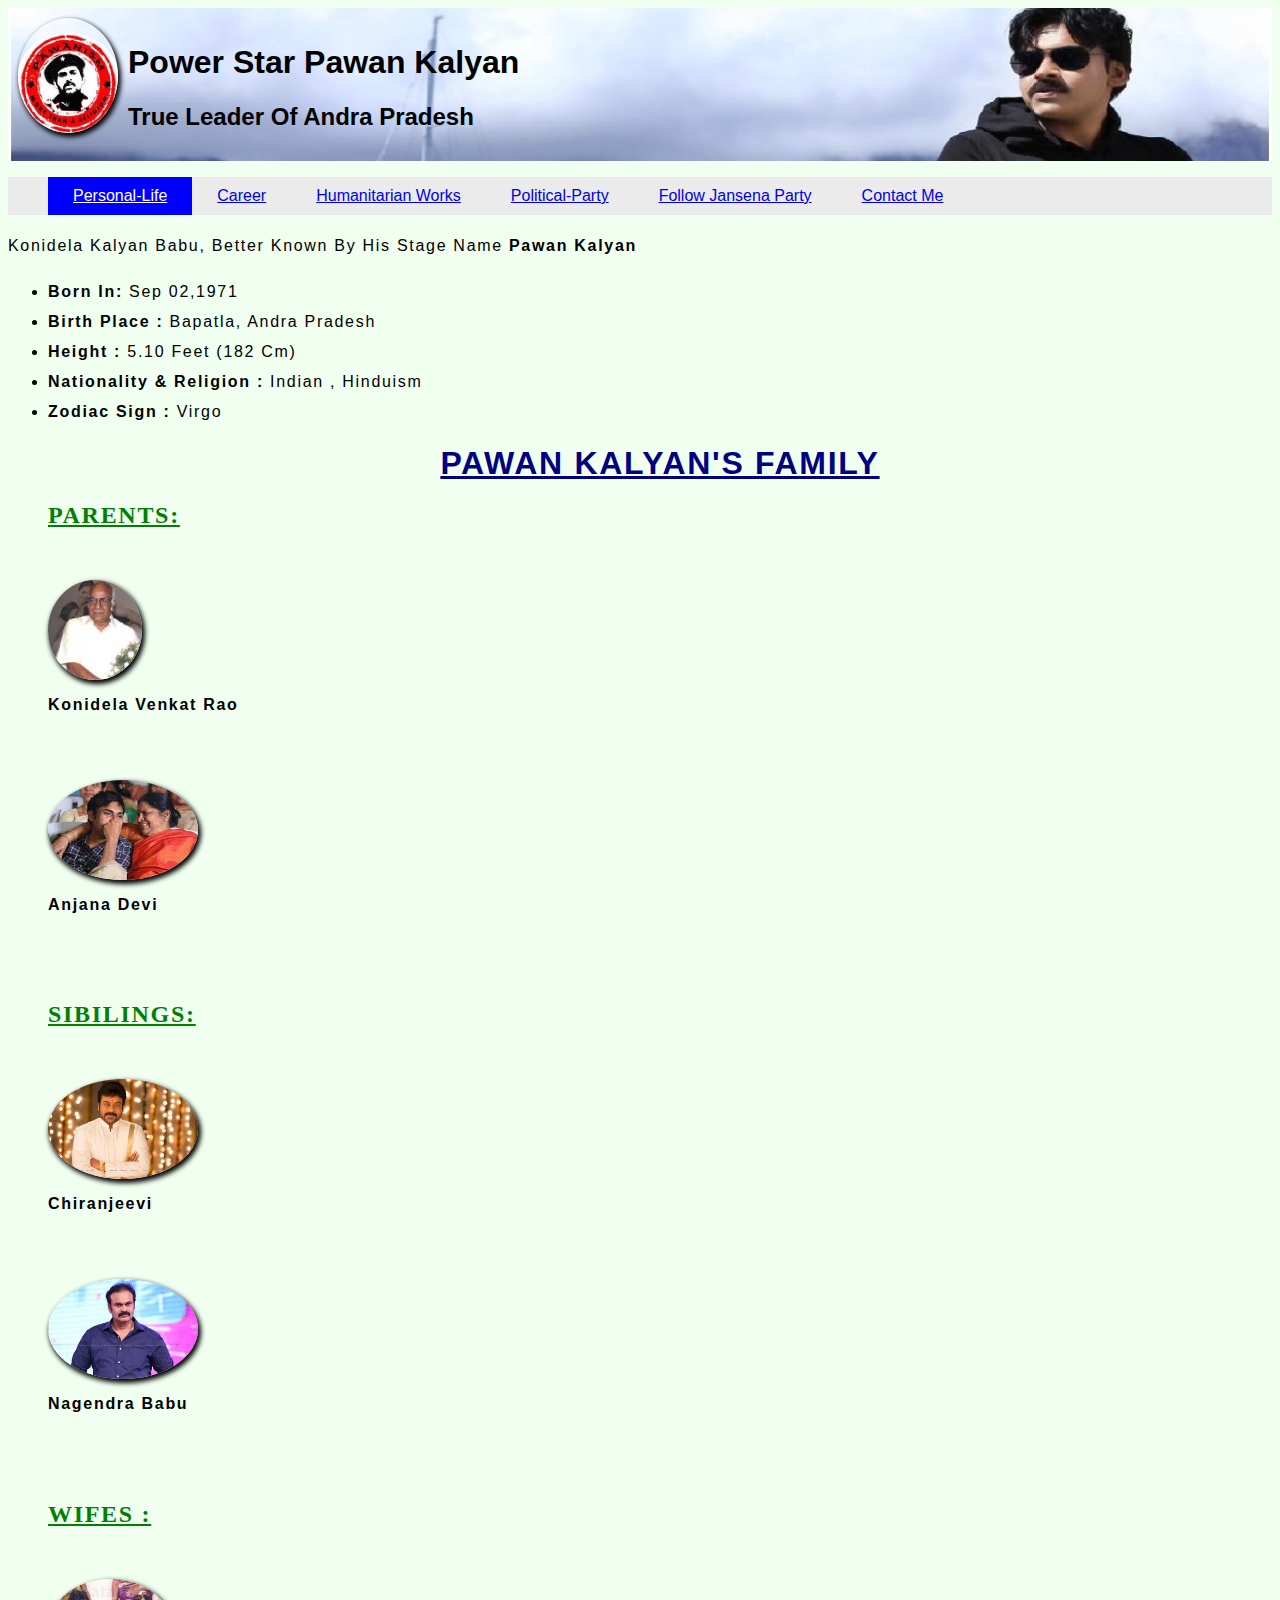
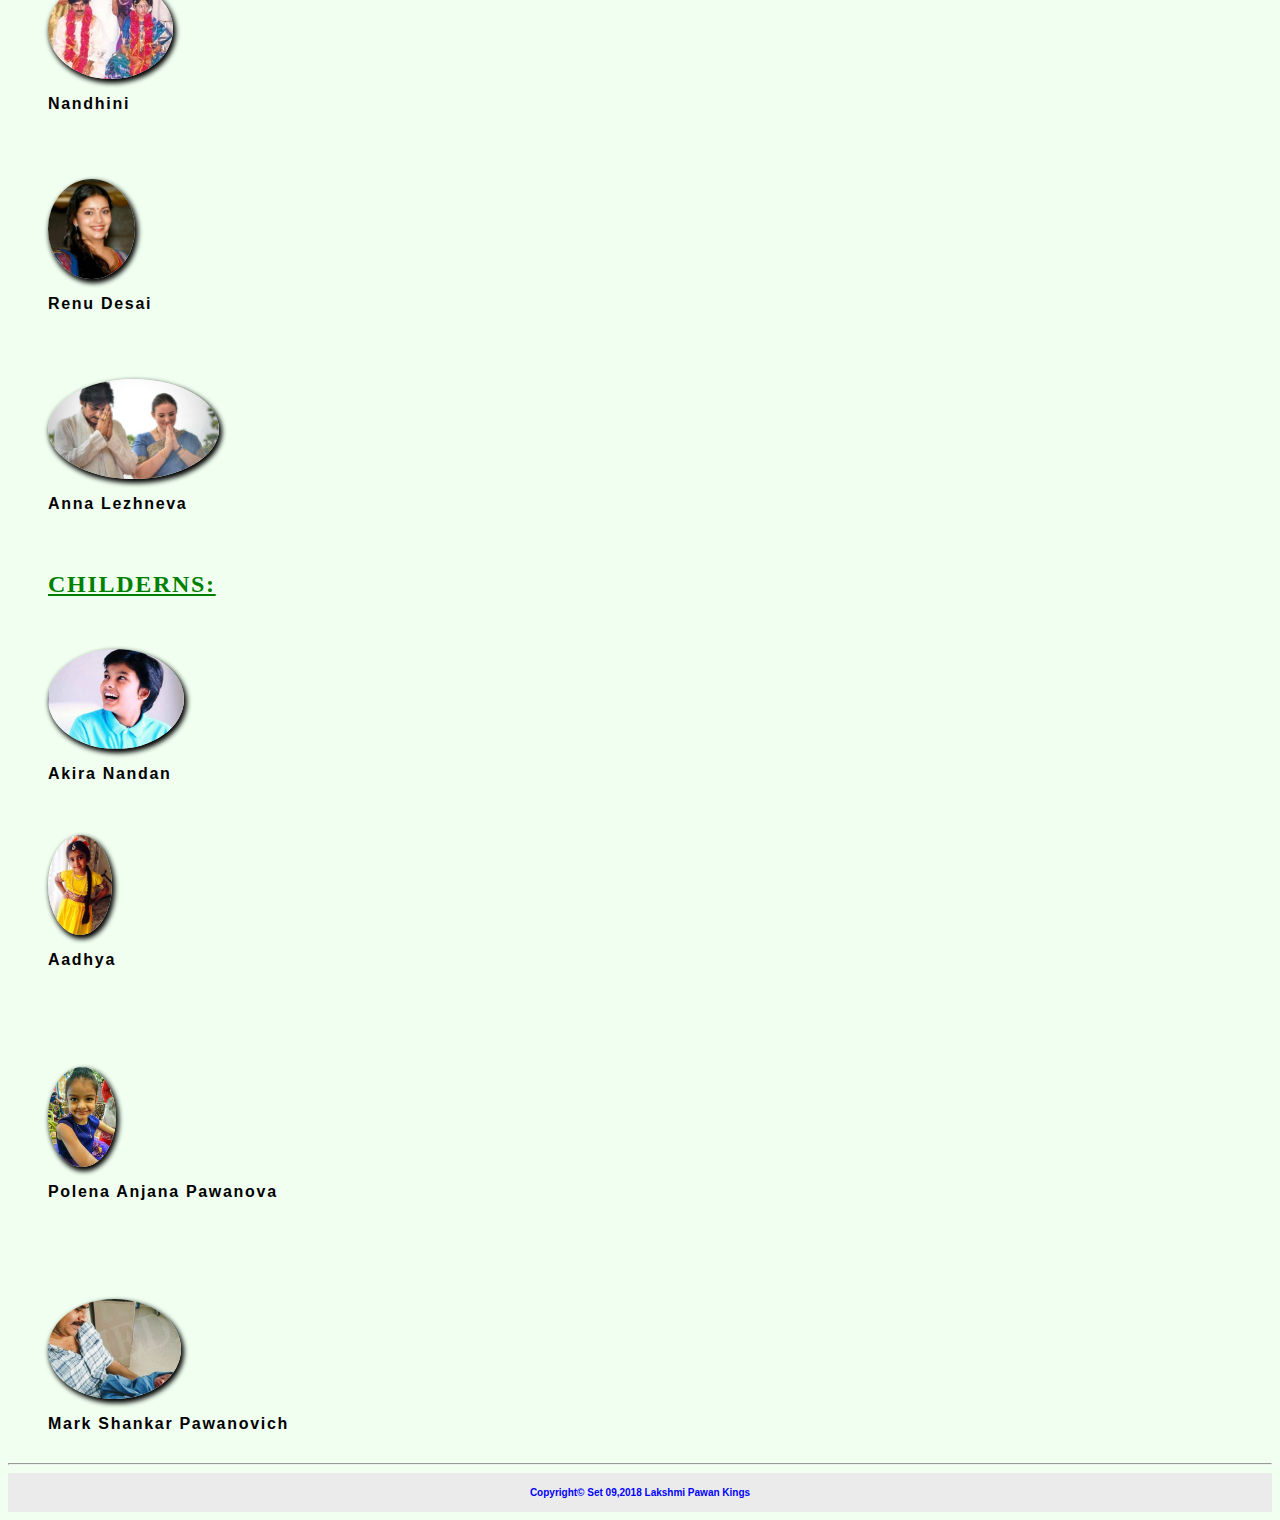
==== index.html @ 76d412b0 "add" ====
﻿<!DOCTYPE html>
<html lang="en">
<head>
<title> website on power star </title>

<link rel="stylesheet" type="text/css"href="styles2.css" media="all">
<style>
.parent2 img {
float:top-right;
}

</style>
</head>
<body>
<header> <arquee>
<img src="images (4).jpg"  width=100>
<div class="bg">
</div>

<h1> power star pawan kalyan </h1>
<h2> true leader of andra pradesh </h2> </marquee>
</header>
<div class ="nav">
<ul>
<li><a class="active" href="index.html">personal-life</a></li>
<li><a href="pk2.html">career</a></li>
<li><a href="pk3.html">humanitarian works</a></li>
<li><a href="pk4.html">political-party</a></li>
<li><a href="pk5.html">follow jansena party</a></li>
<li><a href="pk6.html"> contact me </a> </li>
</ul>
</div>
<div class ="content">
<p1> Konidela Kalyan Babu, better known by his stage name <b>Pawan kalyan </b> 
<ul>
<li> <b>Born in:</b> sep 02,1971 </li>
<li><b> Birth place :</b>  Bapatla, Andra pradesh</li>
<li> <b>Height :</b> 5.10 feet (182 cm)  </li>
<li> <b>Nationality & religion : </b> Indian , Hinduism</li>
<li> <b>Zodiac sign :</b> Virgo</li>
</p1>
  <center><h1><u> pawan kalyan's family </u><h1> </center>
<div class ="parents">
<h2> parents:</h2> <br>
   <img src ="download - Copy.jpg" height="100" shape ="circle"> <br><b>konidela venkat rao<b>  <br> <br><br>
 <div class="parent2"><img src ="download (1).jpg" height="100" ><br> <b>anjana devi<b> </div><br><br>
</div> 

<div class ="sibiling"> <h2> sibilings: </h2> <br>
 <img src =" download (2).jpg" height="100"><br> <b>chiranjeevi</b> <br><br><br>
<img src ="download (3) - Copy.jpg" height="100"><br><b> Nagendra babu</b> 
</div><br><br>

<div class ="wifes">  <h2> wifes :</h2> <br>
  <img src ="Pawan Kalyan-707997.jpg" height="100" ><br><b>Nandhini <br><br><br>
<img src = "renudesai-6 - Copy.jpg" height="100"> <br><b>Renu desai  </b><br><br><br>
<img src ="Pawan-Kalyan-Anna-Lezhneva-2.jpg" height="100"> <br> <b> Anna  Lezhneva</b>
</div>
<br>
<div class ="childerns"> <h2> Childerns: </h2> <br>
<img src ="akira-ishqwala-love.jpg" height="100"> <br> <b> Akira Nandan</b> <br> <br>
<p><img src ="download (4).jpg" height="100"> <br> <b> Aadhya</b></p> <br> <br>
<p><img src ="pawan-kalyan-s-daughter-polena.jpg" height="100"> <br> <b>polena anjana pawanova</b>    </p> <br> <br>
<p><img src ="3b3dbdeaed42b08fd692c3d3136638c2.jpg" height="100"> <br> <b>Mark shankar pawanovich </b> </p> 
</div>
</div>
<hr>
</div>
<div class="footer">
copyright© set 09,2018   lakshmi pawan kings
</div>
</body>
</html>
---- styles2.css ----
﻿body {
background-color:honeydew;
font-family:tahoma,arial,serif;
text-weight:bold;
text-transform:capitalize;
}
header{
overflow:hidden;

background-color:gray;
 background-image:url("kalyan 11.jpg" );
background-repeat:no-repeat;
background-position: center;
background-size:cover;
-o-background-size:cover;
-moz-background-size:cover;
-webkit-background-size:cover;
color:black;
padding:10px;
marign:10px:
font-style:italic;
font-weight:bolder;
image-overflow:hidden;
}

header img
{
padding-top:15px;
width:100px;
height:100px;
float:left;
margin-right:10px
}
header h1 {
padding-top:5px;
marign-top:10px;
marign-right:5px;
}
.nav ul {
list-style-type:none;
background-color:#EBEBEB;
marign:0px;
overflow:hidden;
}
.nav li {
float:left;
}
.nav li a {
padding: 10px 25px;
display:block;

}
.nav li a:hover {
color:red;

background-color:pink;
}
.content
{
overflow:hidden;
line-height:30px;
letter-spacing:1.7px;
}
.content h1 {

color:navy;
text-transform:uppercase;

width:50%;
marigne-left:auto;
marigne-right:auto;

}
.content h2 {
color:green;
text-transform:uppercase;
text-decoration:underline;
font-family:georgia;

}

 img
{
box-shadow:2px 3px 5px 1px;
border-radius:50%;
}
.content {
border:5px soild black;
}

a:active
{
color:green;
}
a:visited
{
color:blue;
}
.nav li a.active{
background-color:blue;
color:white;
}
.footer {
font-size:10px;
padding: 10px;
color:blue;
text-align:center;
border:4px solid #EBEBEB ;
background-color:#EBEBEB;
}
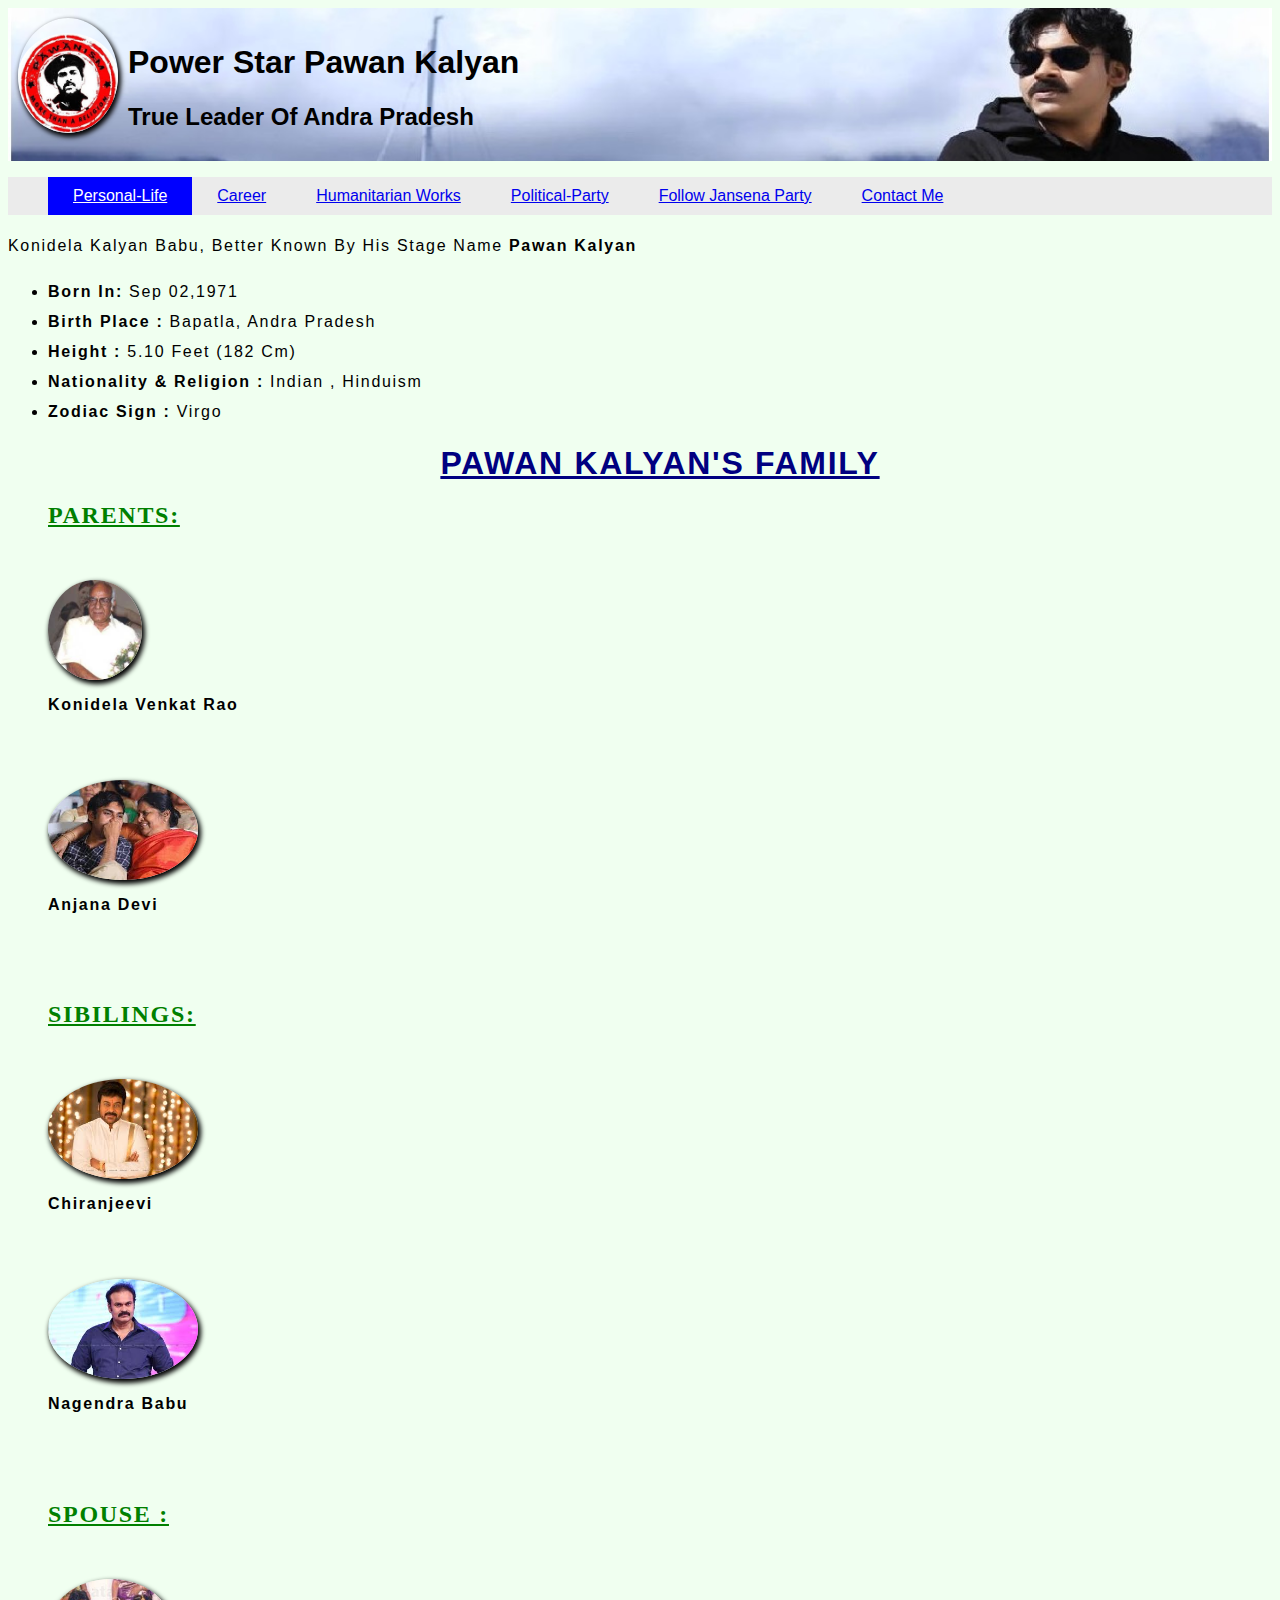
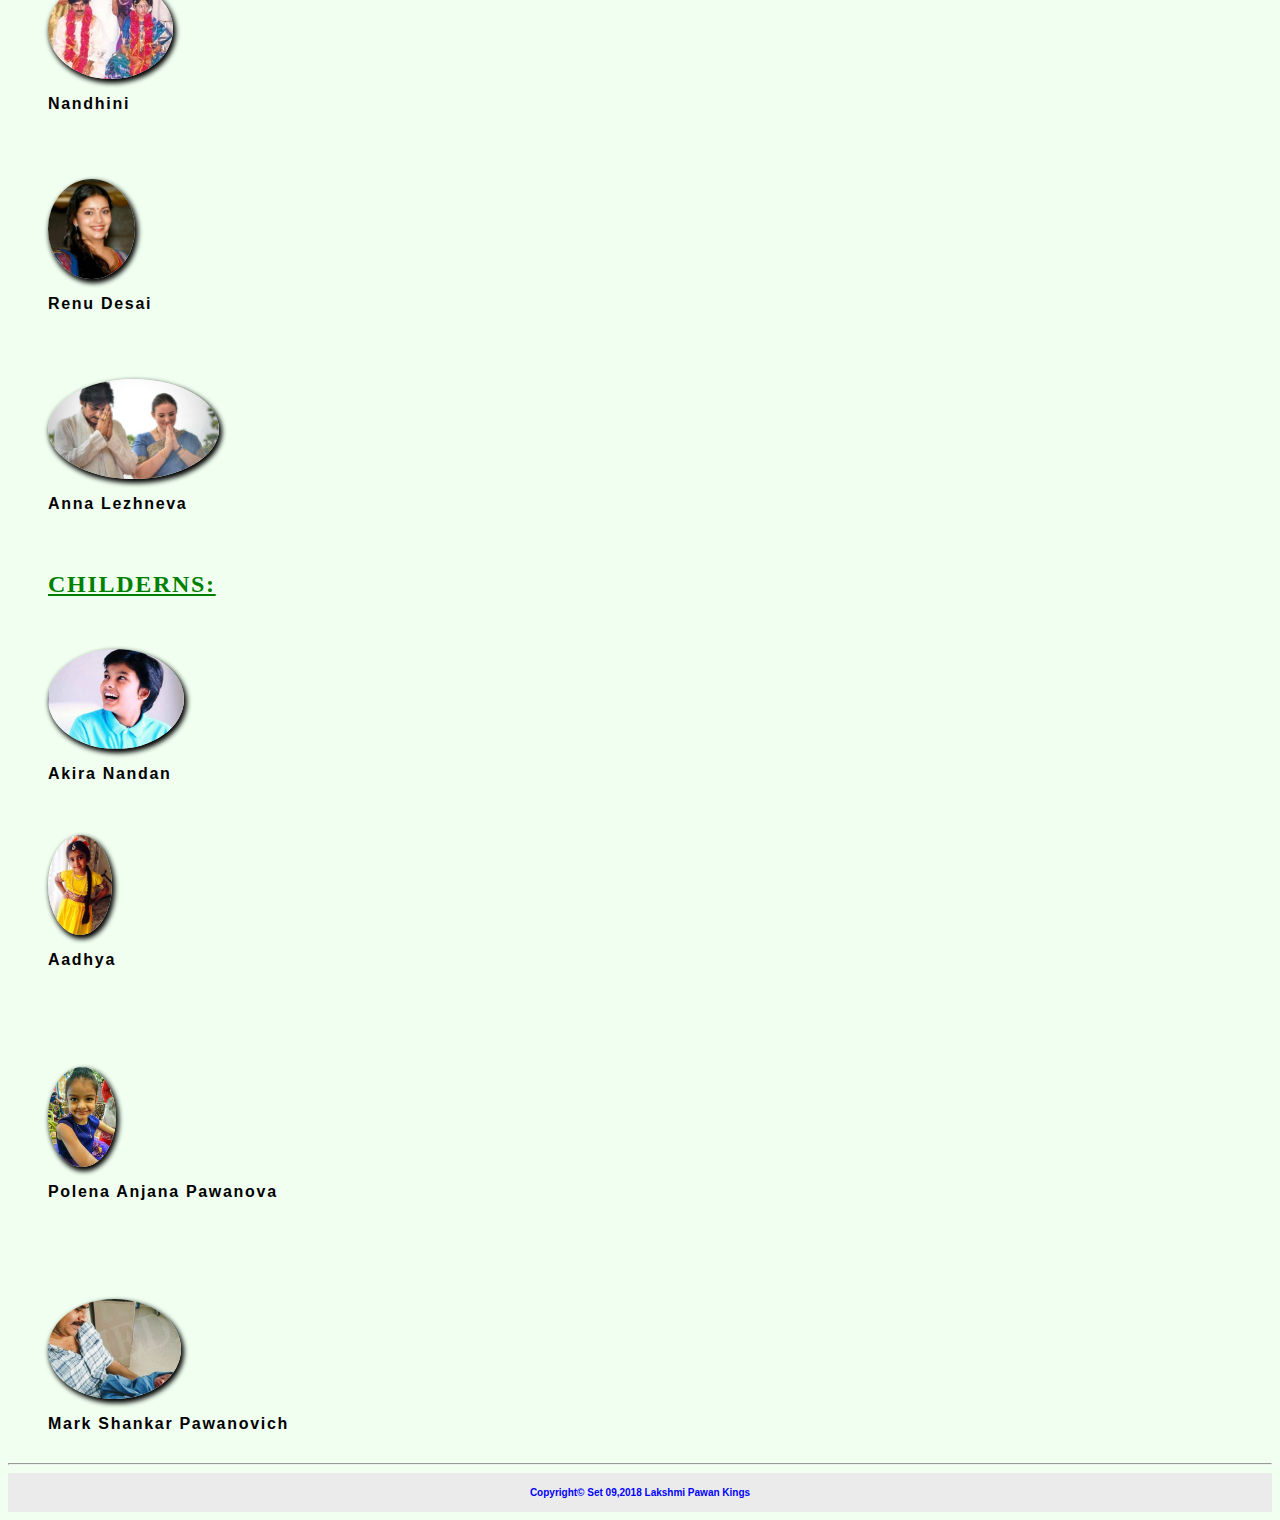
==== commit 4cd2947d: "Update index.html" ====
--- a/index.html
+++ b/index.html
@@ -51,7 +51,7 @@
 <img src ="download (3) - Copy.jpg" height="100"><br><b> Nagendra babu</b> 
 </div><br><br>
 
-<div class ="wifes">  <h2> wifes :</h2> <br>
+<div class ="wifes">  <h2> spouse :</h2> <br>
   <img src ="Pawan Kalyan-707997.jpg" height="100" ><br><b>Nandhini <br><br><br>
 <img src = "renudesai-6 - Copy.jpg" height="100"> <br><b>Renu desai  </b><br><br><br>
 <img src ="Pawan-Kalyan-Anna-Lezhneva-2.jpg" height="100"> <br> <b> Anna  Lezhneva</b>
